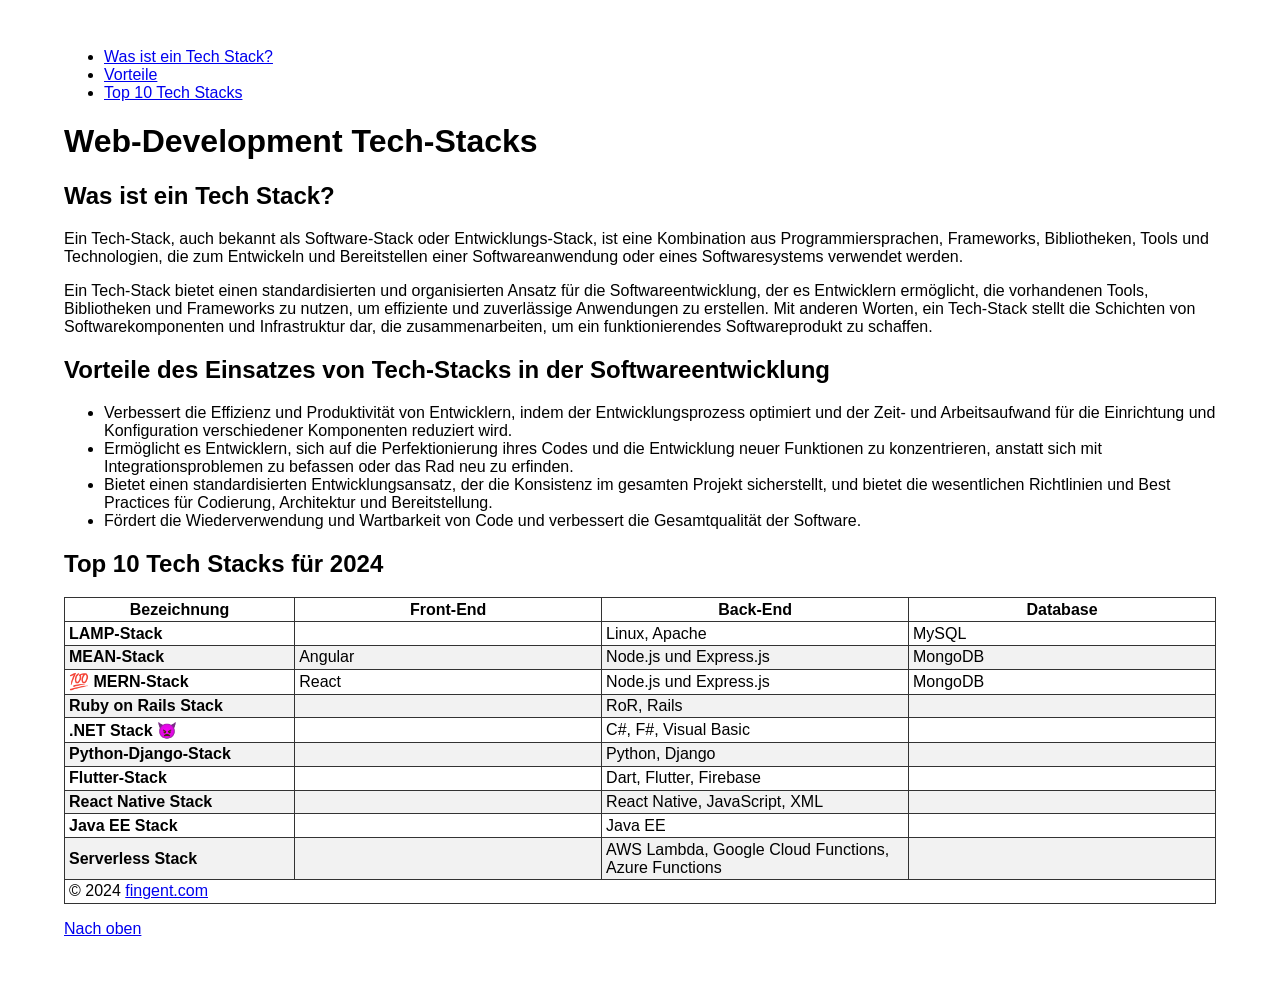
==== Praxis/selecting/index.html @ aa87e977 "freecodecamp 09.07.2024" ====
<!DOCTYPE html>
<html lang="de">
<head>
  <meta charset="UTF-8">
  <meta name="viewport" content="width=device-width, initial-scale=1.0">
  <title>Web-Development Tech-Stacks</title>
  <link rel="stylesheet" href="css/tech-stacks.css">
  <script src="js/javascript101.js" defer></script>
</head>
<body>
  <header>
    <nav>
      <ul>
        <li><a href="#ab1">Was ist ein Tech Stack?</a></li>
        <li><a href="#ab2">Vorteile</a></li>
        <li><a href="#ab3">Top 10 Tech Stacks</a></li>
      </ul>
    </nav>
  </header>
  <main>
    <h1 id="top">Web-Development Tech-Stacks</h1>
    <h2 id="ab1">Was ist ein Tech Stack?</h2>
<!--Inline JavaScript-->
    <p onclick="console.log('Hello, World!')">Ein Tech-Stack, auch bekannt als Software-Stack oder Entwicklungs-Stack, ist eine Kombination aus Programmiersprachen, Frameworks, Bibliotheken, Tools und Technologien, die zum Entwickeln und Bereitstellen einer Softwareanwendung oder eines Softwaresystems verwendet werden.</p>
    <p>Ein Tech-Stack bietet einen standardisierten und organisierten Ansatz für die Softwareentwicklung, der es Entwicklern ermöglicht, die vorhandenen Tools, Bibliotheken und Frameworks zu nutzen, um effiziente und zuverlässige Anwendungen zu erstellen. Mit anderen Worten, ein Tech-Stack stellt die Schichten von Softwarekomponenten und Infrastruktur dar, die zusammenarbeiten, um ein funktionierendes Softwareprodukt zu schaffen.</p>

    <h2 id="ab2">Vorteile des Einsatzes von Tech-Stacks in der Softwareentwicklung</h2>

    <ul>
      <li>Verbessert die Effizienz und Produktivität von Entwicklern, indem der Entwicklungsprozess optimiert und der Zeit- und Arbeitsaufwand für die Einrichtung und Konfiguration verschiedener Komponenten reduziert wird.</li>
      <li>Ermöglicht es Entwicklern, sich auf die Perfektionierung ihres Codes und die Entwicklung neuer Funktionen zu konzentrieren, anstatt sich mit Integrationsproblemen zu befassen oder das Rad neu zu erfinden.</li>
      <li>Bietet einen standardisierten Entwicklungsansatz, der die Konsistenz im gesamten Projekt sicherstellt, und bietet die wesentlichen Richtlinien und Best Practices für Codierung, Architektur und Bereitstellung.</li>
      <li>Fördert die Wiederverwendung und Wartbarkeit von Code und verbessert die Gesamtqualität der Software.</li>
    </ul>

    <h2 id="ab3">Top 10 Tech Stacks für 2024</h2>

    <table>
      <colgroup>
        <col>
        <col span="3">
      </colgroup>
      <thead>
        <tr>
          <th scope="col">Bezeichnung</th>
          <th scope="col">Front-End</th>
          <th scope="col">Back-End</th>
          <th scope="col">Database</th>
        </tr>
      </thead>
      <tbody>
        <tr>
          <th scope="row">LAMP-Stack</th>
          <td></td>
          <td>Linux, Apache</td>
          <td>MySQL</td>
        </tr>
        <tr>
          <th scope="row">MEAN-Stack</th>
          <td>Angular</td>
          <td>Node.js und Express.js</td>
          <td>MongoDB</td>
        </tr>
        <tr>
          <th  scope="row">MERN-Stack</th>
          <td>React</td>
          <td>Node.js und Express.js</td>
          <td>MongoDB</td>
        </tr>
        <tr>
          <th scope="row">Ruby on Rails Stack</th>
          <td></td>
          <td>RoR, Rails</td>
          <td></td>
        </tr>
        <tr>
          <th  scope="row">.NET Stack</th>
          <td></td>
          <td>C#, F#, Visual Basic</td>
          <td></td>
        </tr>
        <tr>
          <th scope="row">Python-Django-Stack</th>
          <td></td>
          <td>Python, Django</td>
          <td></td>
        </tr>
        <tr>
          <th scope="row">Flutter-Stack</th>
          <td></td>
          <td>Dart, Flutter, Firebase</td>
          <td></td>
        </tr>
        <tr>
          <th scope="row">React Native Stack</th>
          <td></td>
          <td>React Native, JavaScript, XML</td>
          <td></td>
        </tr>
        <tr>
          <th scope="row">Java EE Stack</th>
          <td></td>
          <td>Java EE</td>
          <td></td>
        </tr>
        <tr>
          <th scope="row">Serverless Stack</th>
          <td></td>
          <td>AWS Lambda, Google Cloud Functions, Azure Functions</td>
          <td></td>
        </tr>
      </tbody>
      <tfoot>
        <tr>
          <td colspan="4">&copy; 2024 <a href="https://www.fingent.com/blog/top-7-tech-stacks-that-reign-software-development/">fingent.com</a></td>
        </tr>
      </tfoot>
    </table>

    <p><a href="#top">Nach oben</a></p>
  </main>
</body>
</html>
---- Praxis/selecting/css/tech-stacks.css ----
html {
  font-size: 100%;
}

body {
  font-family: 'Segoe UI', Tahoma, Geneva, Verdana, sans-serif;
  margin: 3rem 5vw;
}

table {
  border-collapse: collapse;
  min-width: 90vw;
}

col {
  width: 20vw;
}

col:first-child {
  width: 15vw;
}

table, td, th {
  border: 1px solid #333;
}

td, th {
  padding: 0.15rem 0.25rem;
}

/* Targets */
h1:target, 
h2:target {
  border-left: 5px solid red;
  padding-left: 1rem;
}


/* Aufgaben */

/* Zeilenköpfe in tbody linksbündig */
table tbody tr > th {
  text-align: left;
}



/* Abwechselnde Färbung der Zeilen im Tabellenkörper */
table tbody tr:nth-child(even){background-color: #f2f2f2;}


/* Emojis 
💯 vor Mern-Stack
👿 nach .NET Stack
*/
/* Emoji 💯 vor MERN-Stack */
table tbody tr:nth-of-type(3) > th::before {
  content: "💯 ";
}

/* Emoji 👿 nach .NET Stack */
table tbody tr:nth-of-type(5) > th::after {
  content: " 👿";

/* 
  Testen Sie in der JavaScript Konsole, ob Ihre Selektorn die gewünschten Elemente auswählen
  document.querySelector()
  document.querySelectorAll()
*/
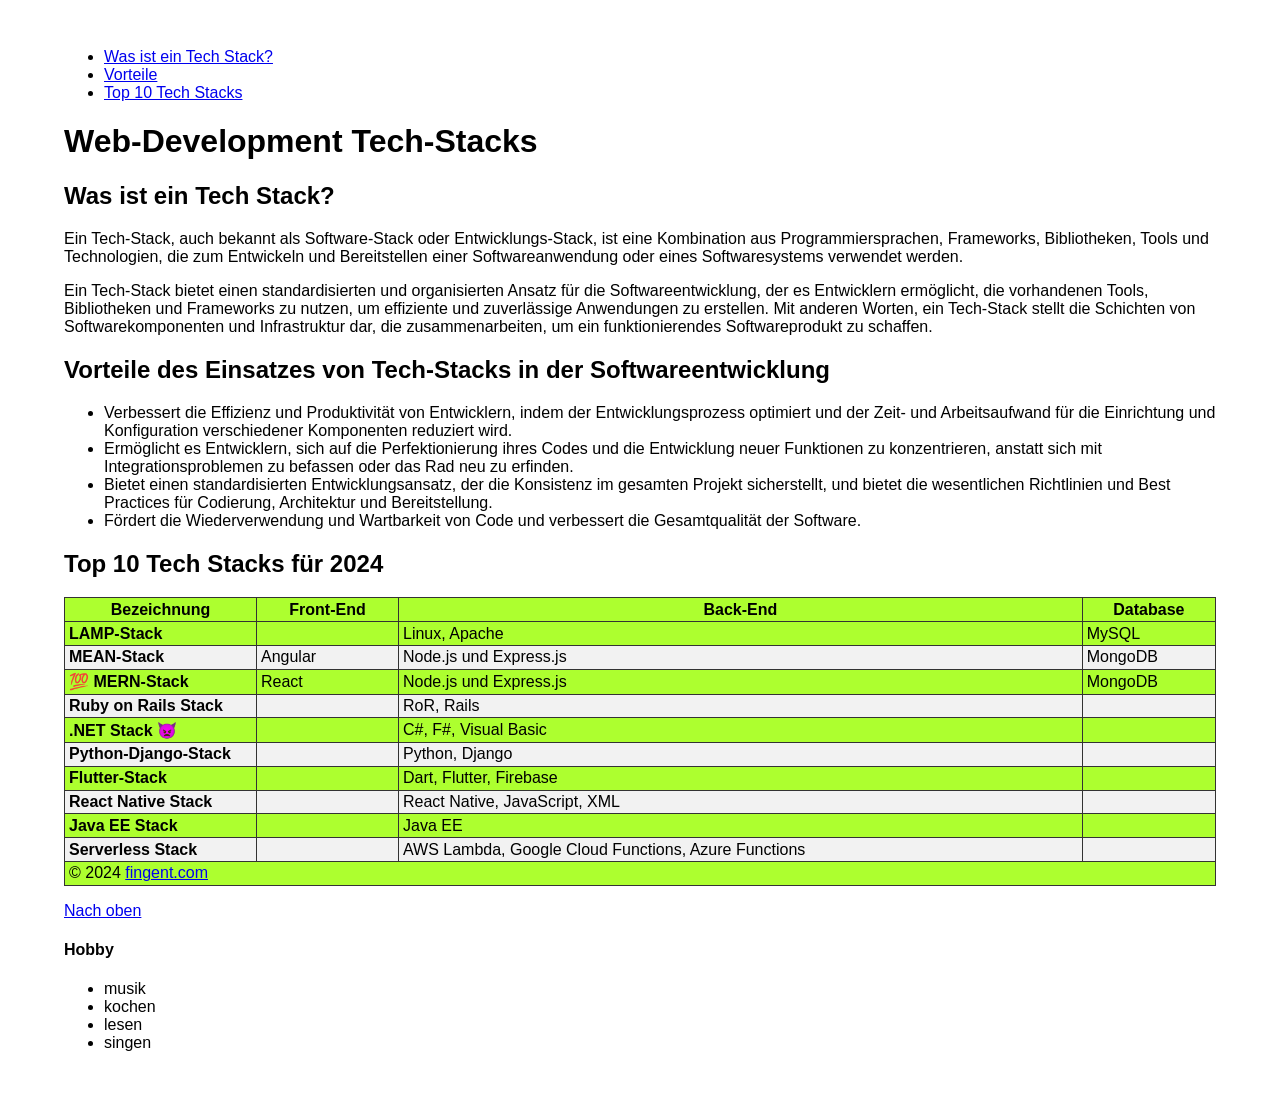
==== commit b1c6816f: "Lernprotokoll 10.07.24" ====
--- a/Praxis/selecting/index.html
+++ b/Praxis/selecting/index.html
@@ -35,7 +35,7 @@
 
     <h2 id="ab3">Top 10 Tech Stacks für 2024</h2>
 
-    <table>
+    <table style="background-color: greenyellow;" class="alfa beta gamma">
       <colgroup>
         <col>
         <col span="3">
@@ -118,6 +118,11 @@
     </table>
 
     <p><a href="#top">Nach oben</a></p>
+    <h4>Hobby</h4>
+    <p id="bottom"></p>
+    <p id="bott"></p>
+    <p id="botto"></p>
+    <p id="bot"></p>
   </main>
 </body>
 </html>
--- a/Praxis/selecting/css/tech-stacks.css
+++ b/Praxis/selecting/css/tech-stacks.css
@@ -10,10 +10,7 @@
 table {
   border-collapse: collapse;
   min-width: 90vw;
-}
-
-col {
-  width: 20vw;
+  background-color: pink;
 }
 
 col:first-child {
@@ -61,9 +58,14 @@
 /* Emoji 👿 nach .NET Stack */
 table tbody tr:nth-of-type(5) > th::after {
   content: " 👿";
-
+}
 /* 
   Testen Sie in der JavaScript Konsole, ob Ihre Selektorn die gewünschten Elemente auswählen
   document.querySelector()
   document.querySelectorAll()
-*/+*/
+
+.markiert {
+  color :crimson;
+  font-weight: bold
+}
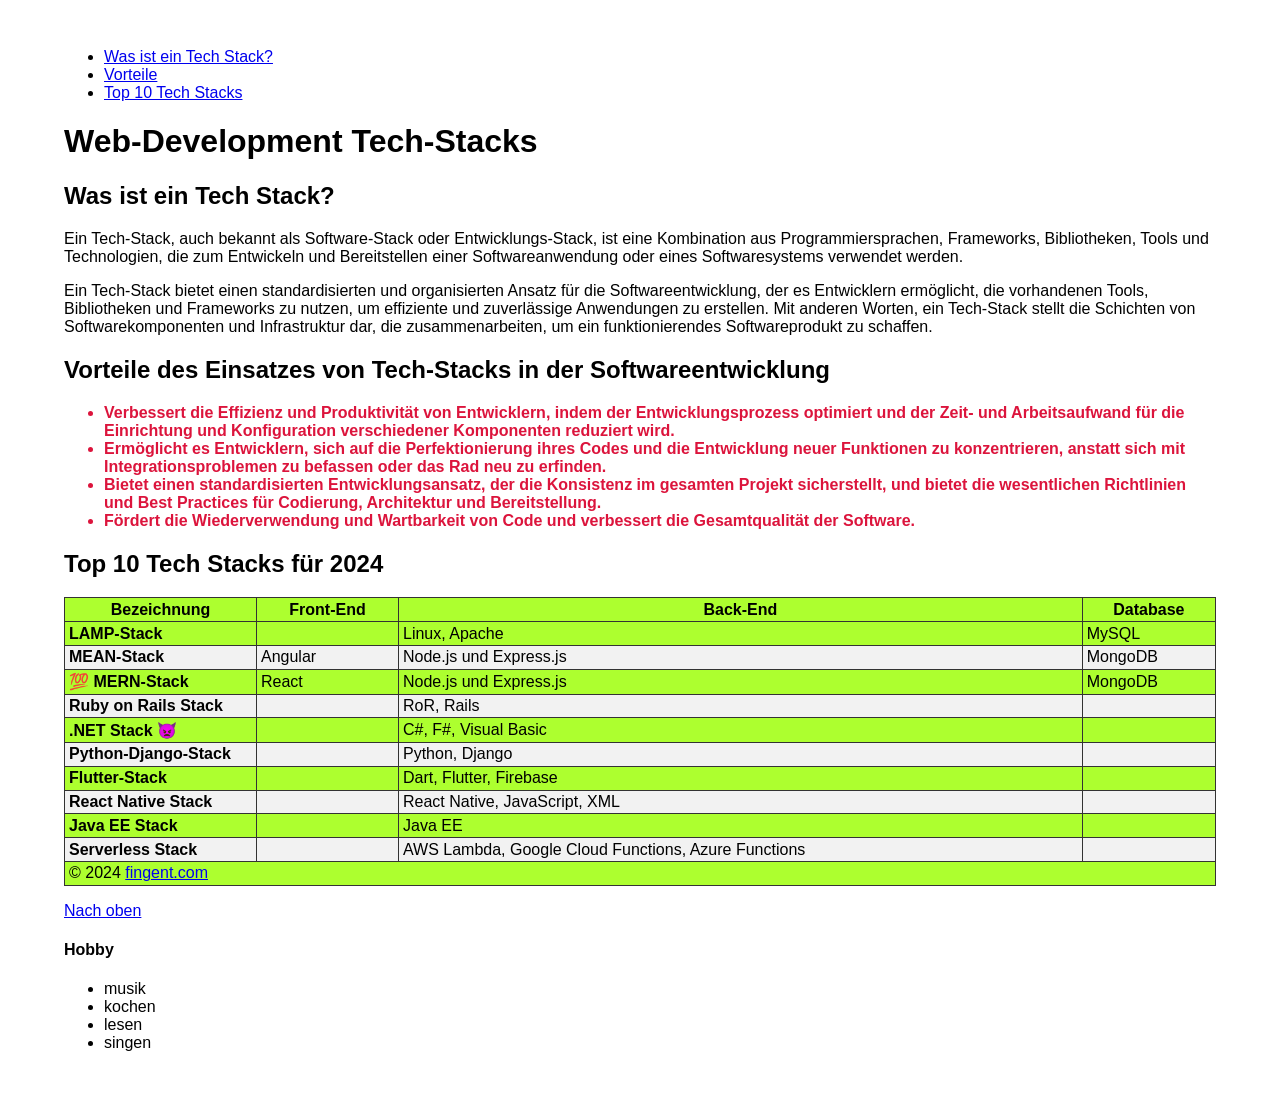
==== commit 00eab4e1: "Einkaufsliste Zwischenstand" ====
--- a/Praxis/selecting/index.html
+++ b/Praxis/selecting/index.html
@@ -27,10 +27,10 @@
     <h2 id="ab2">Vorteile des Einsatzes von Tech-Stacks in der Softwareentwicklung</h2>
 
     <ul>
-      <li>Verbessert die Effizienz und Produktivität von Entwicklern, indem der Entwicklungsprozess optimiert und der Zeit- und Arbeitsaufwand für die Einrichtung und Konfiguration verschiedener Komponenten reduziert wird.</li>
-      <li>Ermöglicht es Entwicklern, sich auf die Perfektionierung ihres Codes und die Entwicklung neuer Funktionen zu konzentrieren, anstatt sich mit Integrationsproblemen zu befassen oder das Rad neu zu erfinden.</li>
-      <li>Bietet einen standardisierten Entwicklungsansatz, der die Konsistenz im gesamten Projekt sicherstellt, und bietet die wesentlichen Richtlinien und Best Practices für Codierung, Architektur und Bereitstellung.</li>
-      <li>Fördert die Wiederverwendung und Wartbarkeit von Code und verbessert die Gesamtqualität der Software.</li>
+      <li class="markiert">Verbessert die Effizienz und Produktivität von Entwicklern, indem der Entwicklungsprozess optimiert und der Zeit- und Arbeitsaufwand für die Einrichtung und Konfiguration verschiedener Komponenten reduziert wird.</li>
+      <li class="markiert">Ermöglicht es Entwicklern, sich auf die Perfektionierung ihres Codes und die Entwicklung neuer Funktionen zu konzentrieren, anstatt sich mit Integrationsproblemen zu befassen oder das Rad neu zu erfinden.</li>
+      <li class="markiert">Bietet einen standardisierten Entwicklungsansatz, der die Konsistenz im gesamten Projekt sicherstellt, und bietet die wesentlichen Richtlinien und Best Practices für Codierung, Architektur und Bereitstellung.</li>
+      <li class="markiert">Fördert die Wiederverwendung und Wartbarkeit von Code und verbessert die Gesamtqualität der Software.</li>
     </ul>
 
     <h2 id="ab3">Top 10 Tech Stacks für 2024</h2>
@@ -125,4 +125,5 @@
     <p id="bot"></p>
   </main>
 </body>
-</html>+</html>
+
